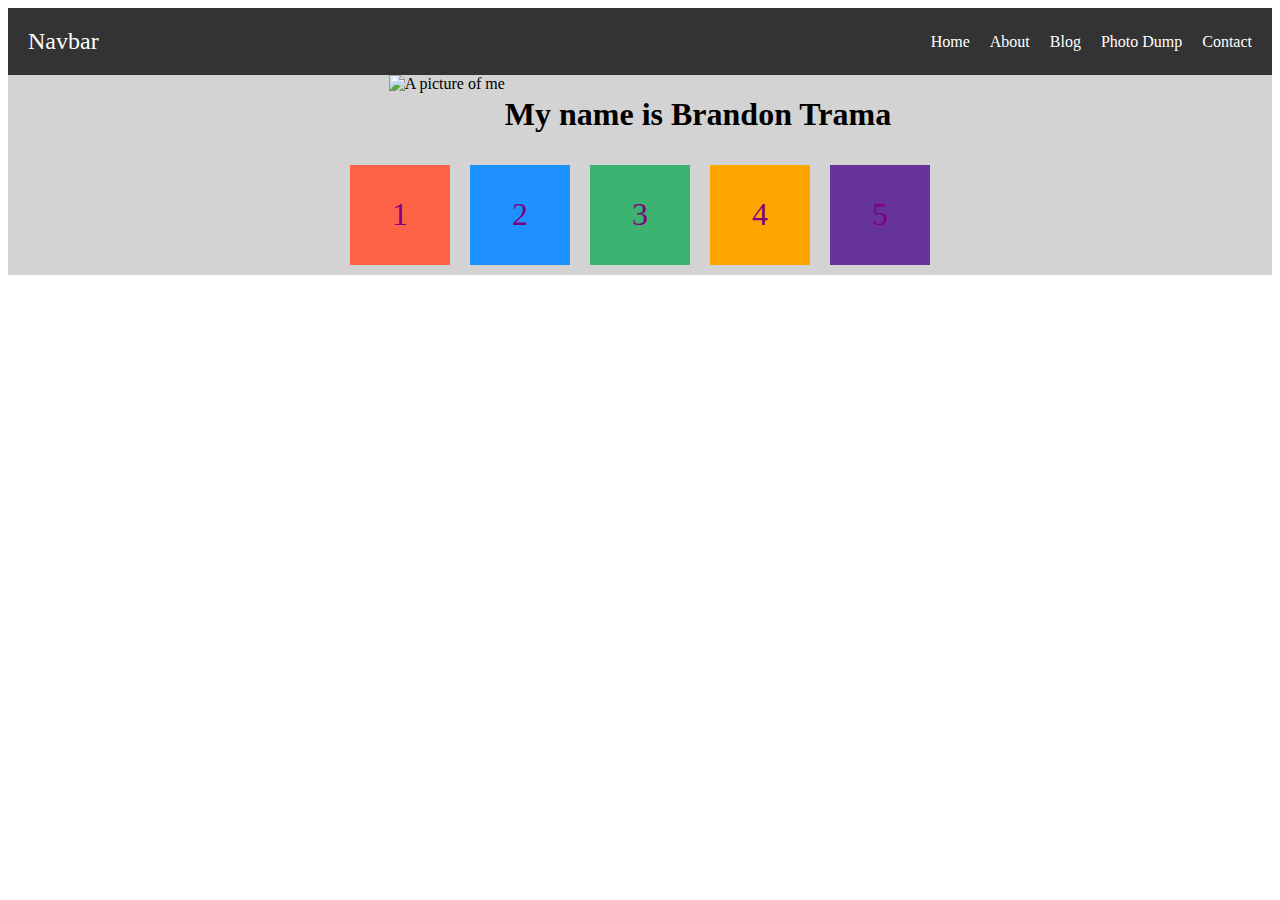
==== index.html @ e62632ba "Renamed style" ====
<!DOCTYPE html>
<html lang="en">
<head>
<meta charset="UTF-8">
<meta name="viewport" content="width=device-width, initial-scale=1.0">
<title>My Page</title>
<link rel="stylesheet" href="common_style.css">

</head>
<body>
    <header>
        <nav>
            <div class="logo">Navbar</div>
            <ul>
                <li><a href="nav.html">Home</a></li>
                <li><a href="aboutme.html">About</a></li>
                <li><a href="blog.html">Blog</a></li>
                <li><a href="myflex.html">Photo Dump</a></li>
                <li><a href="">Contact</a></li>
            </ul>
        </nav>
    </header>

    <main>
        <section class="flex-container">
            <img src="" alt="A picture of me">
            <h1>My name is Brandon Trama</h1>
        </section>
        <section class="flex-container">
            <div class="flex-item red box">1</div>
            <div class="flex-item blue box">2</div>
            <div class="flex-item green box">3</div>
            <div class="flex-item orange box">4</div>
            <div class="flex-item purple box">5</div>
        </section>
    </main>

    <footer>

    </footer>

</body>

</html>
---- common_style.css ----
.flex-container {
    display: flex;
    background: lightgray;
    justify-content: space-around;
    flex-wrap: wrap;
}
.flex-item {
    display: flex;
    color: white;
    font-size: 2em;
    justify-content: center;
    align-items: center;
    margin: 10px;
}

@media (min-width: 600px) {
    .flex-item {
        color: gray;
    }
}
@media (min-width: 900px) {
    .flex-item {
        color: purple;
    }
    .flex-container {
        justify-content: center;
    }
}

/* Additional styles for fun */
.red { background: tomato; }
.blue { background: dodgerblue; }
.green { background: mediumseagreen; }
.orange { background: orange; }
.purple { background: rebeccapurple; }

.box {width: 100px; height: 100px;}

nav {
    display: flex;
    color: white;
    background: #333;
    justify-content: space-between;
    align-items: center;
}
nav .logo {
    margin: 20px;
    font-size: 24px;
}
nav ul {
    display: flex;
    gap: 20px;
    list-style: none;
    margin: 20px;
}
nav li:hover {
    text-decoration: underline;
    background: lightgray;
}
nav a {
    text-decoration: none;
    color: white;
}
@media (max-width: 600px) {
    nav {
        flex-direction: column;
    }
    nav .logo {
        justify-content: center;

    }
    nav ul {
        flex-direction: column;
    }
    nav li {
        padding-right: 150px;
    }
}
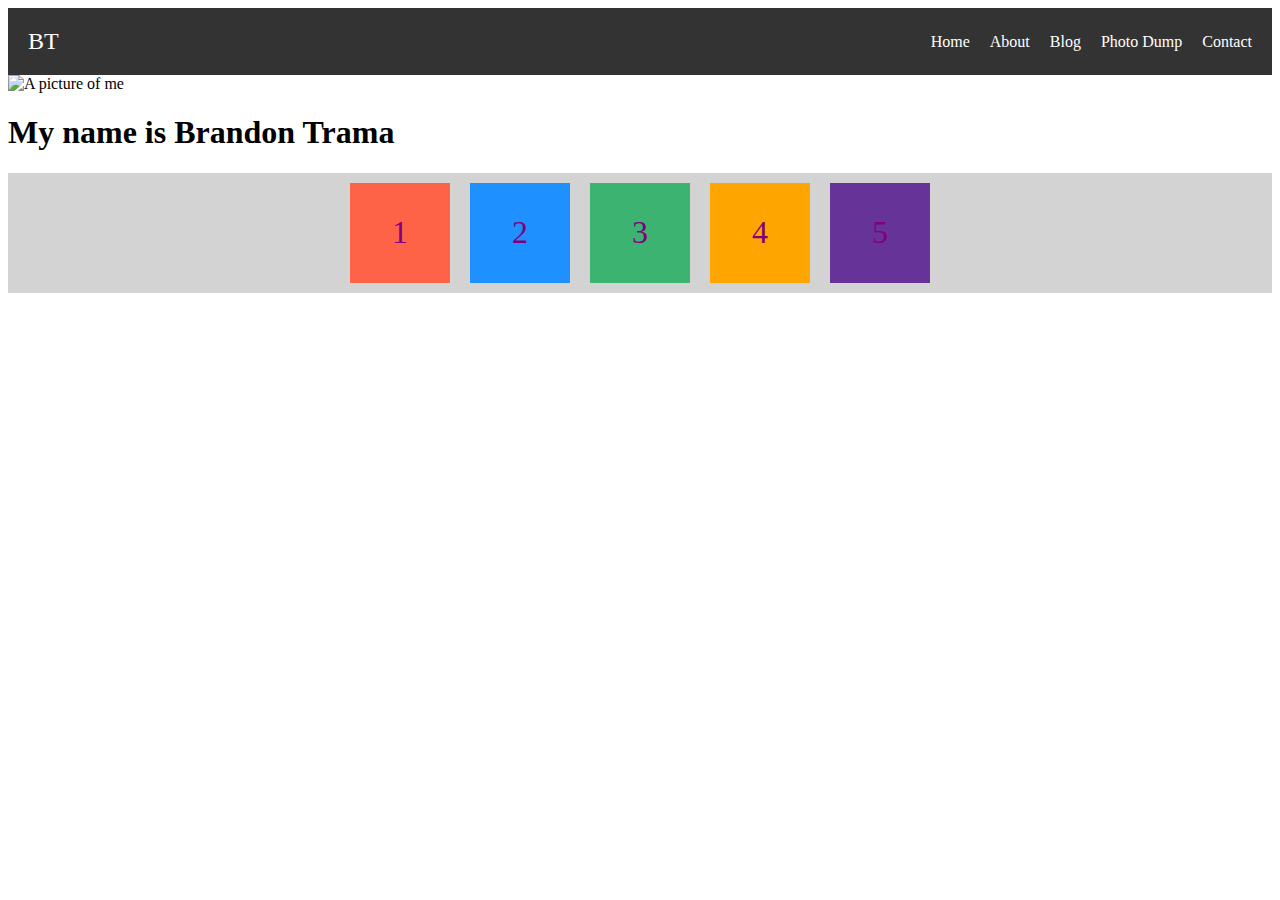
==== commit 0358aad5: "Updated index." ====
--- a/index.html
+++ b/index.html
@@ -10,7 +10,7 @@
 <body>
     <header>
         <nav>
-            <div class="logo">Navbar</div>
+            <div class="logo">BT</div>
             <ul>
                 <li><a href="nav.html">Home</a></li>
                 <li><a href="aboutme.html">About</a></li>
@@ -22,9 +22,13 @@
     </header>
 
     <main>
-        <section class="flex-container">
-            <img src="" alt="A picture of me">
-            <h1>My name is Brandon Trama</h1>
+        <section class="photo-container">
+            <div>
+            <img id="seniorphoto" src="seniorphoto.jpg" alt="A picture of me"></img>
+            </div>
+            <div>
+                <h1 id="photoheader">My name is Brandon Trama</h1>
+            </div>
         </section>
         <section class="flex-container">
             <div class="flex-item red box">1</div>
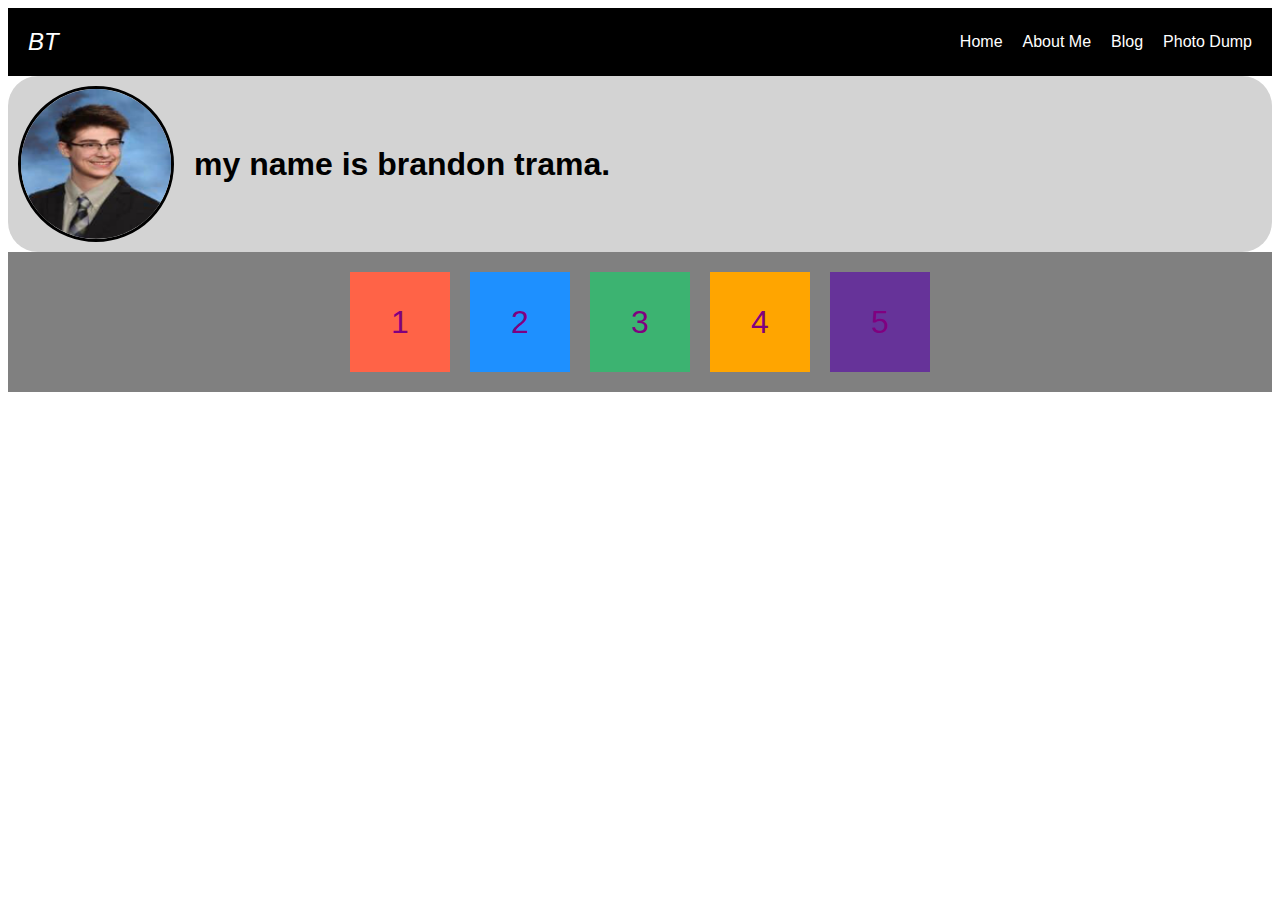
==== commit e1771804: "Added new photos folder" ====
--- a/index.html
+++ b/index.html
@@ -10,13 +10,12 @@
 <body>
     <header>
         <nav>
-            <div class="logo">BT</div>
+            <div class="logo"><em>BT</em></div>
             <ul>
-                <li><a href="nav.html">Home</a></li>
-                <li><a href="aboutme.html">About</a></li>
+                <li><a href="index.html">Home</a></li>
+                <li><a href="aboutme.html">About Me</a></li>
                 <li><a href="blog.html">Blog</a></li>
-                <li><a href="myflex.html">Photo Dump</a></li>
-                <li><a href="">Contact</a></li>
+                <li><a href="https://bento.me/brandontrama">Photo Dump</a></li>
             </ul>
         </nav>
     </header>
@@ -24,10 +23,8 @@
     <main>
         <section class="photo-container">
             <div>
-            <img id="seniorphoto" src="seniorphoto.jpg" alt="A picture of me"></img>
-            </div>
-            <div>
-                <h1 id="photoheader">My name is Brandon Trama</h1>
+            <img id="seniorphoto" src="/photos/seniorphoto.jpg" alt="A picture of me"></img>
+            <h1 id="photoheader">my name is ‎<span class="underline">brandon trama</span>.</h1>
             </div>
         </section>
         <section class="flex-container">
--- a/common_style.css
+++ b/common_style.css
@@ -1,8 +1,60 @@
+html {
+    font-family: Arial, sans-serif;
+}
 .flex-container {
     display: flex;
-    background: lightgray;
+    background: gray;
     justify-content: space-around;
     flex-wrap: wrap;
+    padding: 10px;
+    padding-left: 10px;
+}
+
+.photo-container {
+    display: flex;
+    background: lightgray;
+    flex-direction: row;
+    flex-wrap: wrap;
+    border-radius: 30px;
+    padding-left: 10px;
+    padding-top: 10px;
+    padding-bottom: 10px;
+    justify-content: flex-start;
+    font-family: Arial, sans-serif;
+
+}
+.photo-container div {
+    display: flex;
+    justify-content: flex-start;
+}
+.photo-container .underline {
+    text-decoration: none;
+  }
+.photo-container:hover .underline {
+    text-decoration: underline;
+    transform: scale(1.025);
+    transition: transform 0.5s;
+  }
+#photoheader {
+    display: flex;
+    align-items: center;
+    justify-content: flex-start;
+}
+
+#seniorphoto {
+    float: left;
+    display: flex;
+    width: 150px;
+    height: 150px;
+    border: 3px solid black;
+    border-radius: 50%;
+    transform: scale(1.0);
+    transition: transform 0.5s;
+    margin-right: 20px;
+}
+#seniorphoto:hover {
+    transform: scale(1.05);
+    transition: transform 0.5s;
 }
 .flex-item {
     display: flex;
@@ -39,9 +91,11 @@
 nav {
     display: flex;
     color: white;
-    background: #333;
+    background: #000;
     justify-content: space-between;
     align-items: center;
+    font-family: Arial, sans-serif;
+
 }
 nav .logo {
     margin: 20px;
@@ -75,4 +129,30 @@
     nav li {
         padding-right: 150px;
     }
+    .container {
+        flex-direction: column;
+    }
+    nav, .sidebar {
+        flex-grow: 0;
+        flex-shrink: 0;
+        flex-basis: 20vw;
+    }
+    .sidebar {
+        flex-shrink: 1;
+    }
+}
+#aboutmeheader {
+    display: flex;
+    justify-content: center;
+}
+@keyframes gradient {
+	0% {
+		background-position: 0% 50%;
+	}
+	50% {
+		background-position: 100% 50%;
+	}
+	100% {
+		background-position: 0% 50%;
+	}
 }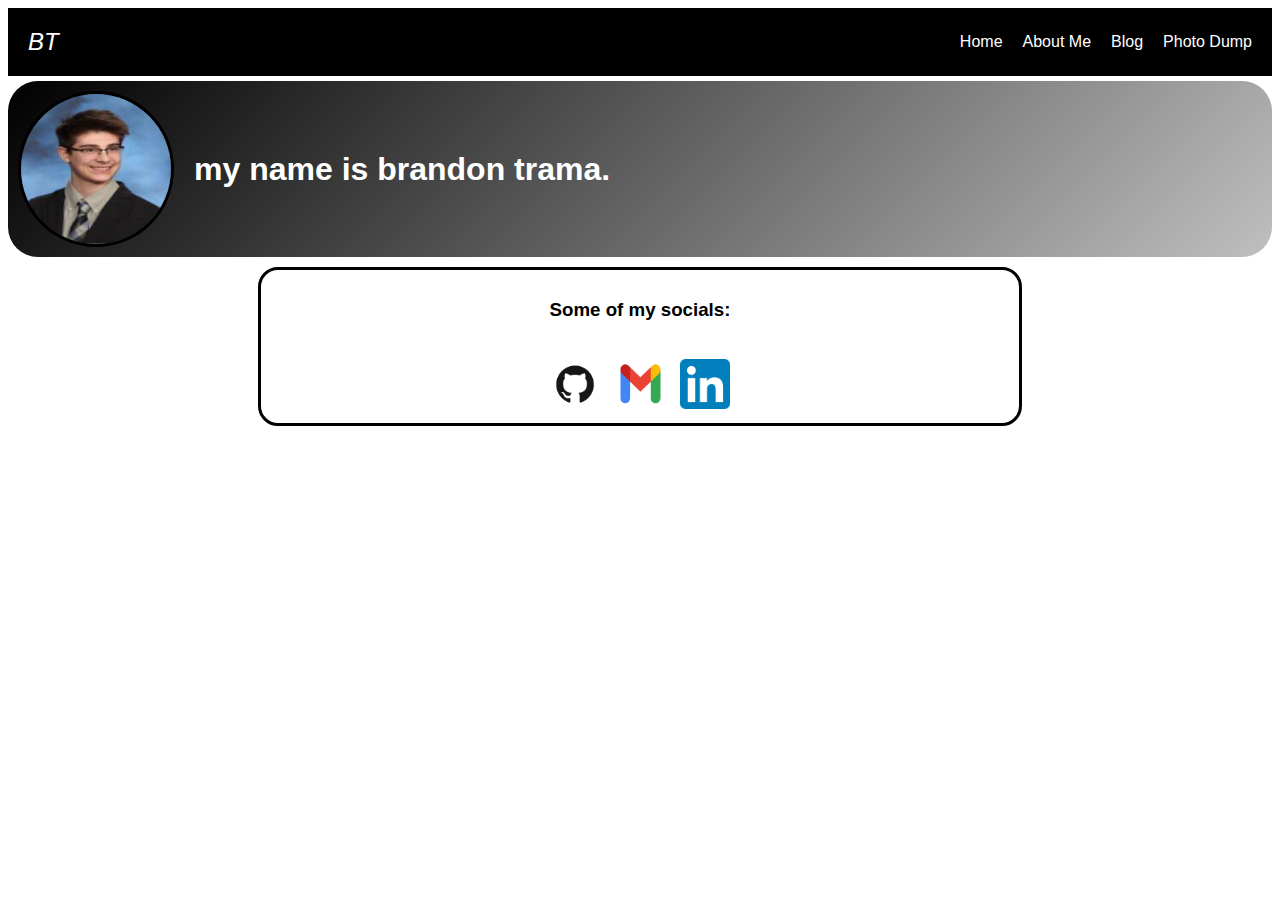
==== commit 3120e699: "Added a section for my socials" ====
--- a/index.html
+++ b/index.html
@@ -5,7 +5,53 @@
 <meta name="viewport" content="width=device-width, initial-scale=1.0">
 <title>My Page</title>
 <link rel="stylesheet" href="common_style.css">
-
+<style>
+    .photo-container {
+        background: linear-gradient(-45deg, #ffffff, #000000, #ffffff, #000000);
+        background-size: 400% 400%;
+	    animation: gradient 15s ease infinite;
+        margin-top: 5px;
+    }
+    #photoheader {
+        color: white;
+    }
+    .flex-container {
+        margin-top: 5px;
+        border-radius: 30px;
+    }
+    .socials-container {
+        display: flex;
+        margin: 250px;
+        border-style: solid;
+        border-width: 3px;
+        margin-top: 10px;
+        justify-content: center;
+        flex-direction: column;
+        flex-grow: 100%;
+    }
+    .socials-container div {
+        display: flex;
+        justify-content: center;
+        padding: 10px;
+        flex-wrap: wrap;
+    }
+    .socials-container h3 {
+        display: flex;
+        flex-wrap: wrap;
+    }
+    .socials img {
+        height: 50px;
+        width: 50px;
+    }
+    .socials a img {
+        transform: scale(1.0);
+        transition: transform 0.5s;
+    }
+    .socials a img:hover {
+        transform: scale(1.25);
+        transition: transform 0.5s;
+    }
+</style>
 </head>
 <body>
     <header>
@@ -27,12 +73,21 @@
             <h1 id="photoheader">my name is ‎<span class="underline">brandon trama</span>.</h1>
             </div>
         </section>
-        <section class="flex-container">
-            <div class="flex-item red box">1</div>
-            <div class="flex-item blue box">2</div>
-            <div class="flex-item green box">3</div>
-            <div class="flex-item orange box">4</div>
-            <div class="flex-item purple box">5</div>
+        <section class="socials-container" style="border-radius: 20px;">
+            <div>
+                <h3>Some of my socials:</h3>
+            </div>
+            <div class="socials">
+                <a href="https://github.com/brandontrama">
+                    <img src="photos/socials/githublogo.png">
+                </a>
+                <a href="mailto:trama.brandon@gmail.com">
+                    <img src="photos/socials/gmaillogo.png" alt="gmail" style="width: 80px;"></img>
+                </a>
+                <a href="https://www.linkedin.com/in/brandon-trama-545330225">
+                    <img src="photos/socials/linkedinlogo.png" alt="linkedin"></img>
+                </a>
+            </div>
         </section>
     </main>
 
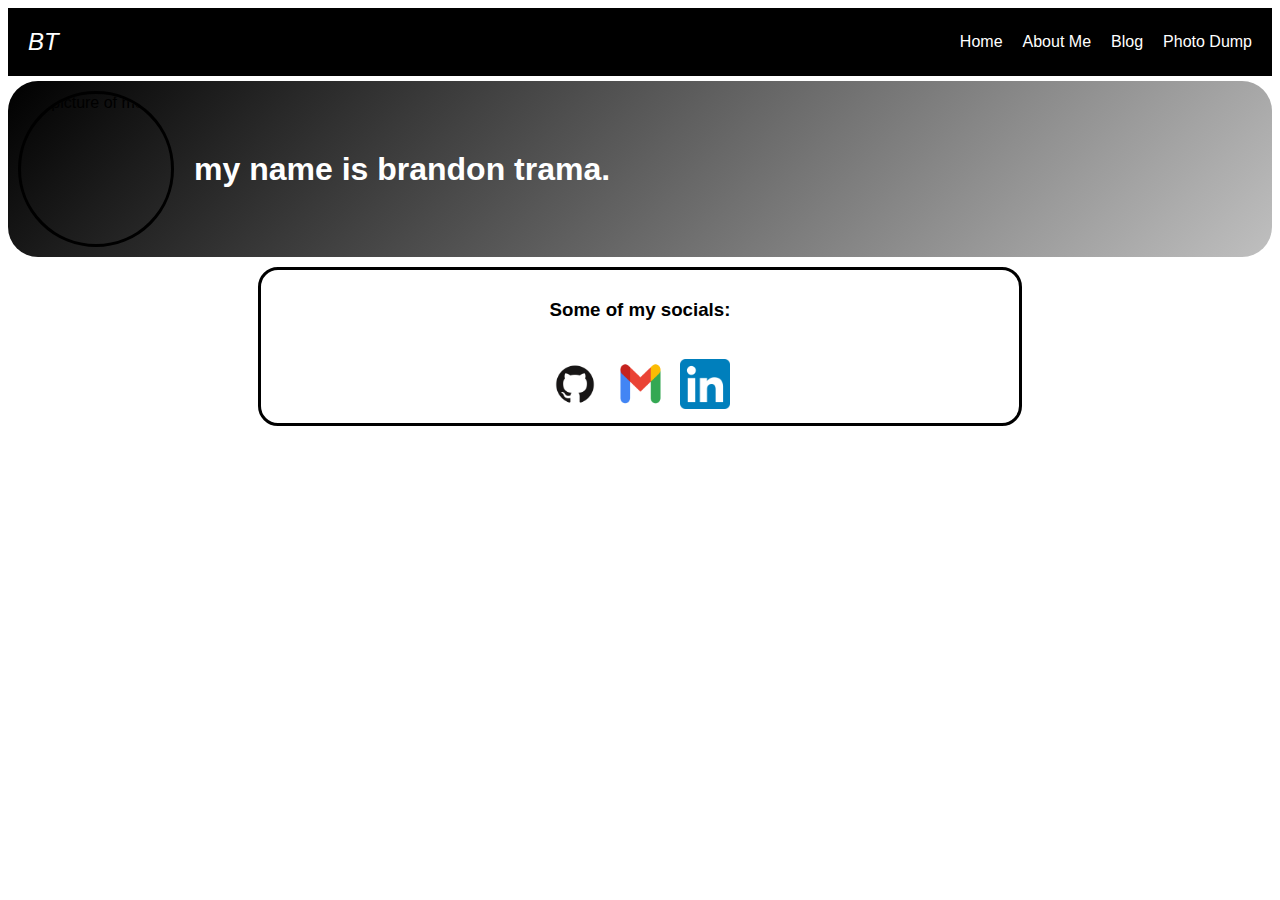
==== commit 8d40a6aa: "Fixed errors according to the W3C validator" ====
--- a/index.html
+++ b/index.html
@@ -27,7 +27,6 @@
         margin-top: 10px;
         justify-content: center;
         flex-direction: column;
-        flex-grow: 100%;
     }
     .socials-container div {
         display: flex;
@@ -69,7 +68,7 @@
     <main>
         <section class="photo-container">
             <div>
-            <img id="seniorphoto" src="/photos/seniorphoto.jpg" alt="A picture of me"></img>
+            <img id="seniorphoto" src="/photos/misc/seniorphoto.jpg" alt="A picture of me">
             <h1 id="photoheader">my name is ‎<span class="underline">brandon trama</span>.</h1>
             </div>
         </section>
@@ -79,13 +78,13 @@
             </div>
             <div class="socials">
                 <a href="https://github.com/brandontrama">
-                    <img src="photos/socials/githublogo.png">
+                    <img src="photos/socials/githublogo.png" alt="github">
                 </a>
                 <a href="mailto:trama.brandon@gmail.com">
-                    <img src="photos/socials/gmaillogo.png" alt="gmail" style="width: 80px;"></img>
+                    <img src="photos/socials/gmaillogo.png" alt="gmail" style="width: 80px;">
                 </a>
                 <a href="https://www.linkedin.com/in/brandon-trama-545330225">
-                    <img src="photos/socials/linkedinlogo.png" alt="linkedin"></img>
+                    <img src="photos/socials/linkedinlogo.png" alt="linkedin">
                 </a>
             </div>
         </section>
